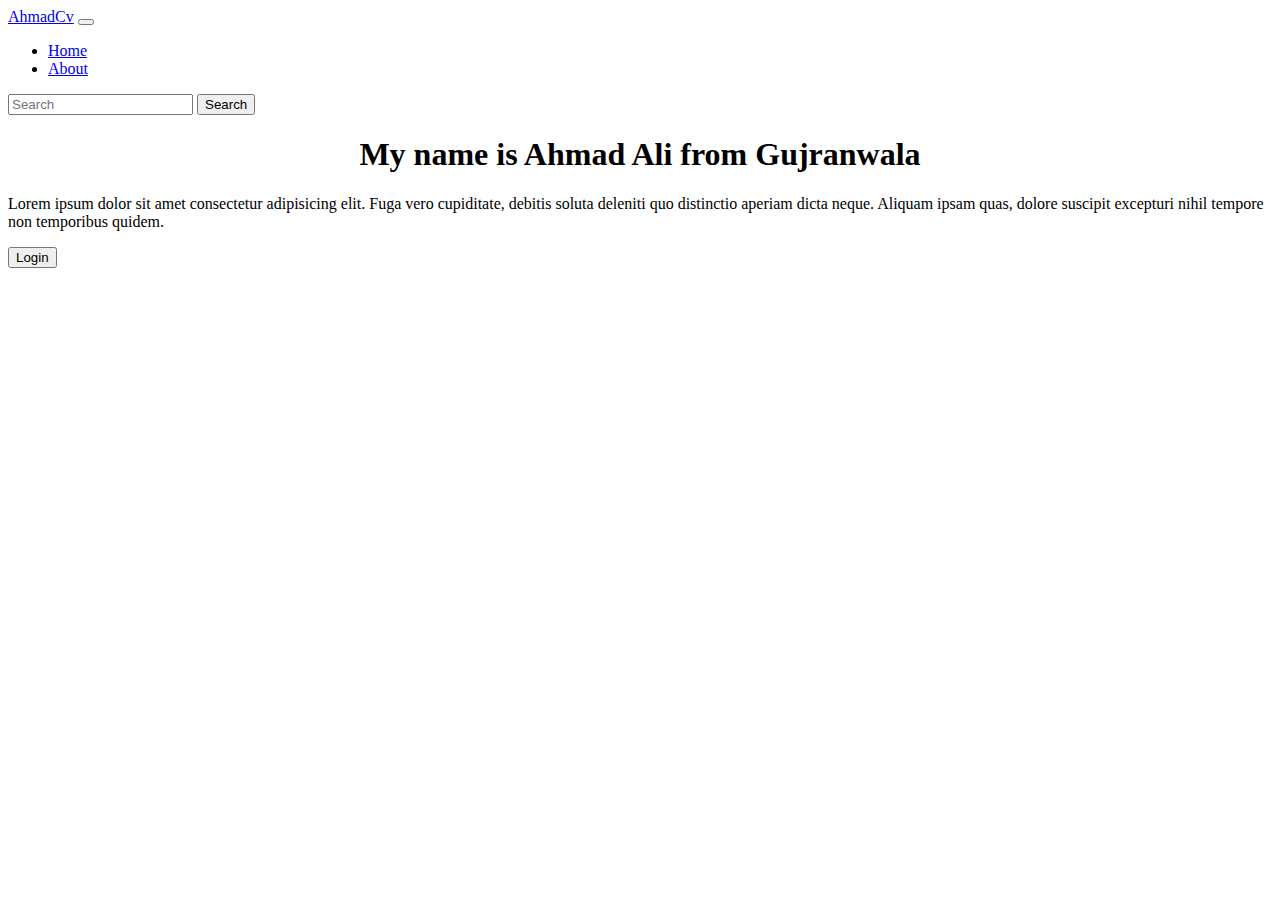
==== index.html @ 35a57057 "new commit" ====
<!doctype html>
<html lang="en">
  <head>
    <meta charset="utf-8">
    <meta name="viewport" content="width=device-width, initial-scale=1">
    <title>AhmadCv</title>
    <link href="https://cdn.jsdelivr.net/npm/bootstrap@5.2.3/dist/css/bootstrap.min.css" rel="stylesheet" integrity="sha384-rbsA2VBKQhggwzxH7pPCaAqO46MgnOM80zW1RWuH61DGLwZJEdK2Kadq2F9CUG65" crossorigin="anonymous">
  </head>
  <body>
    <nav class="navbar navbar-expand-lg bg-light">
        <div class="container-fluid">
          <a class="navbar-brand" href="#">AhmadCv</a>
          <button class="navbar-toggler" type="button" data-bs-toggle="collapse" data-bs-target="#navbarSupportedContent" aria-controls="navbarSupportedContent" aria-expanded="false" aria-label="Toggle navigation">
            <span class="navbar-toggler-icon"></span>
          </button>
          <div class="collapse navbar-collapse" id="navbarSupportedContent">
            <ul class="navbar-nav me-auto mb-2 mb-lg-0">
              <li class="nav-item">
                <a class="nav-link active" aria-current="page" href="index.html">Home</a>
              </li>
              <li class="nav-item">
                <a class="nav-link" href="about.html">About</a>
              </li>
            </ul>
            <form class="d-flex" role="search">
              <input class="form-control me-2" type="search" placeholder="Search" aria-label="Search">
              <button class="btn btn-outline-success" type="submit">Search</button>
            </form>
          </div>
        </div>
      </nav>
      <h1 style="text-align: center;">My name is Ahmad Ali from Gujranwala</h1>
      <p>Lorem ipsum dolor sit amet consectetur adipisicing elit. Fuga vero cupiditate, debitis soluta deleniti quo distinctio aperiam dicta neque. Aliquam ipsam quas, dolore suscipit excepturi nihil tempore non temporibus quidem.</p>
      <button>Login</button>
    <script src="https://cdn.jsdelivr.net/npm/bootstrap@5.2.3/dist/js/bootstrap.bundle.min.js" integrity="sha384-kenU1KFdBIe4zVF0s0G1M5b4hcpxyD9F7jL+jjXkk+Q2h455rYXK/7HAuoJl+0I4" crossorigin="anonymous"></script>
  </body>
</html>
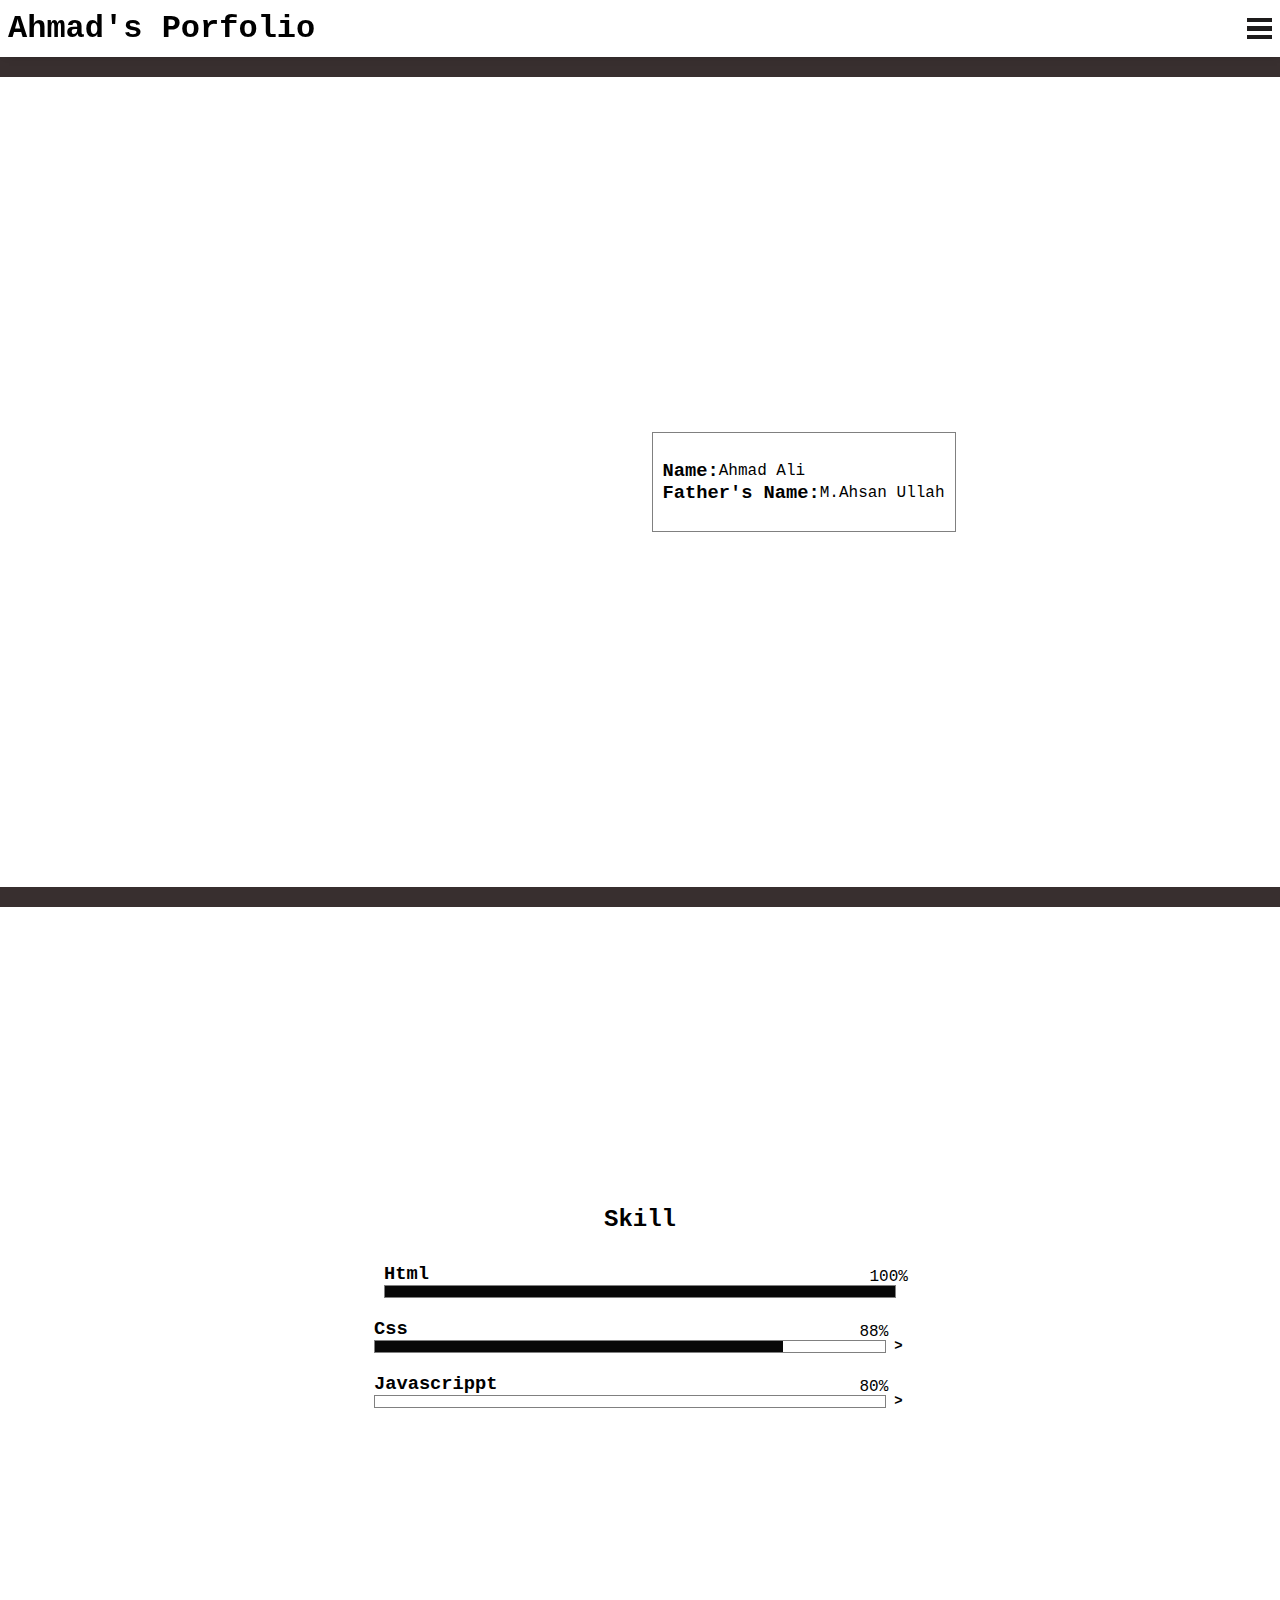
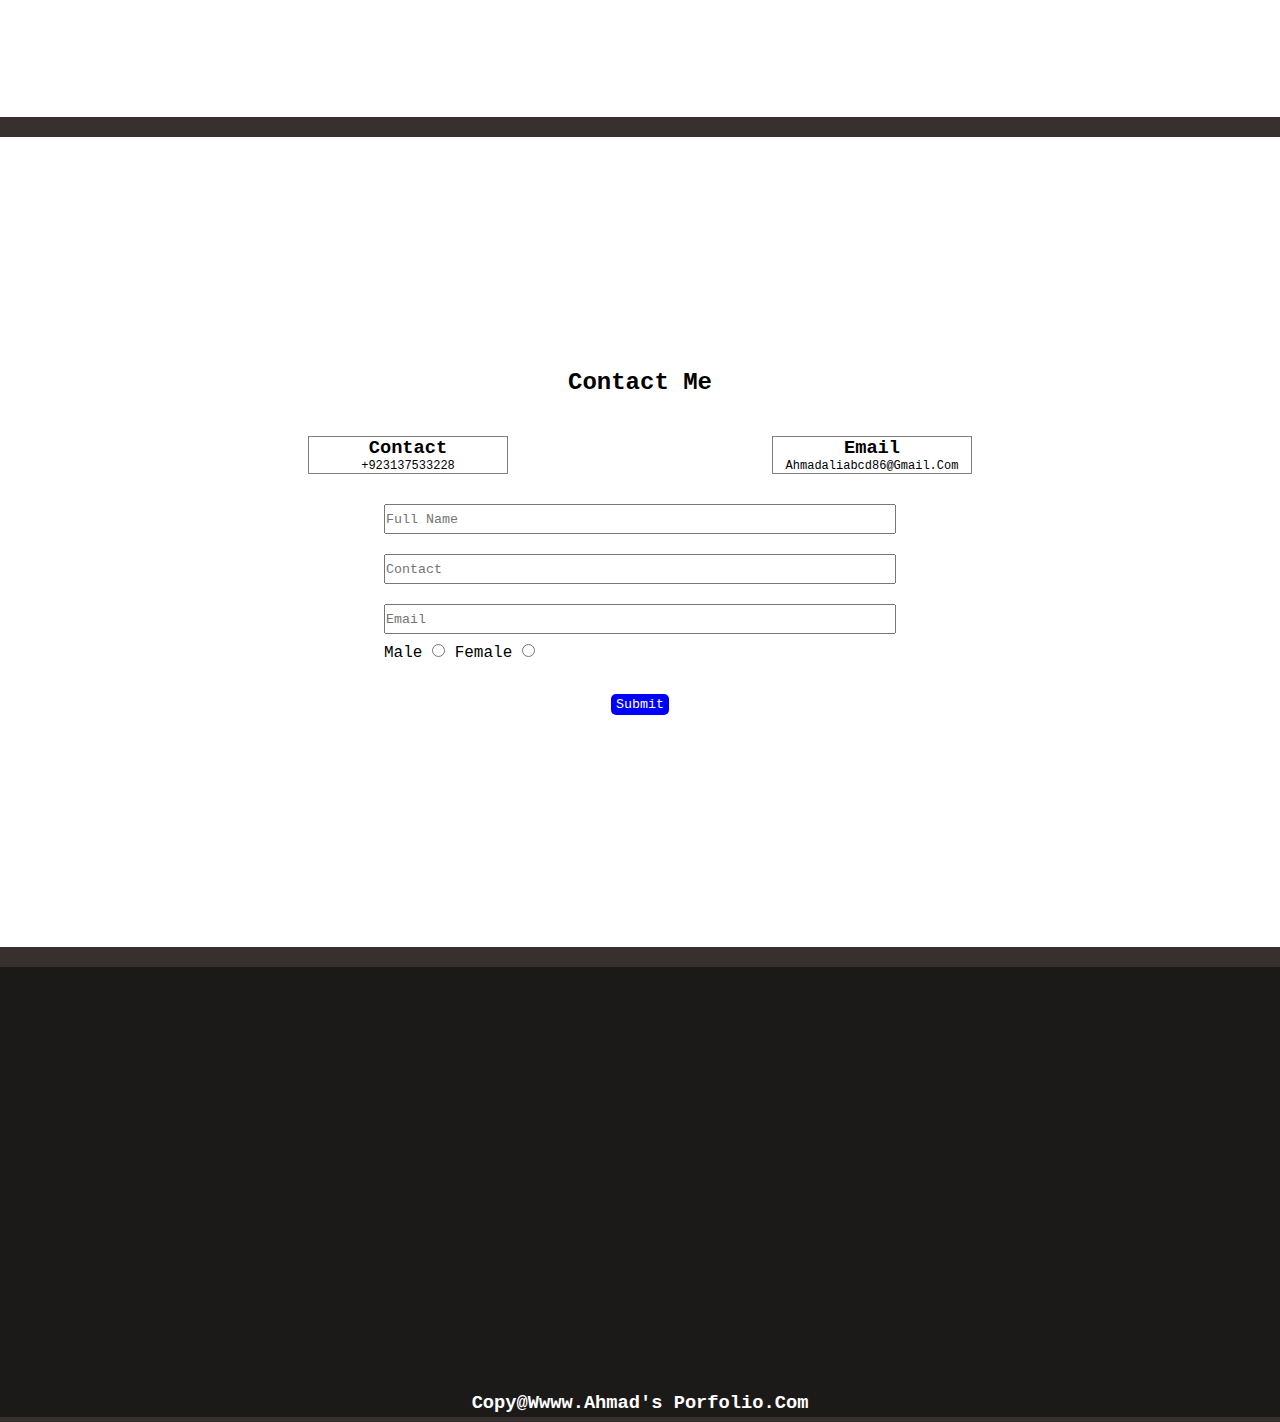
==== commit a9a1f9a2: "new port" ====
--- a/index.html
+++ b/index.html
@@ -1,37 +1,140 @@
-<!doctype html>
+<!DOCTYPE html>
 <html lang="en">
-  <head>
-    <meta charset="utf-8">
-    <meta name="viewport" content="width=device-width, initial-scale=1">
-    <title>AhmadCv</title>
-    <link href="https://cdn.jsdelivr.net/npm/bootstrap@5.2.3/dist/css/bootstrap.min.css" rel="stylesheet" integrity="sha384-rbsA2VBKQhggwzxH7pPCaAqO46MgnOM80zW1RWuH61DGLwZJEdK2Kadq2F9CUG65" crossorigin="anonymous">
-  </head>
-  <body>
-    <nav class="navbar navbar-expand-lg bg-light">
-        <div class="container-fluid">
-          <a class="navbar-brand" href="#">AhmadCv</a>
-          <button class="navbar-toggler" type="button" data-bs-toggle="collapse" data-bs-target="#navbarSupportedContent" aria-controls="navbarSupportedContent" aria-expanded="false" aria-label="Toggle navigation">
-            <span class="navbar-toggler-icon"></span>
-          </button>
-          <div class="collapse navbar-collapse" id="navbarSupportedContent">
-            <ul class="navbar-nav me-auto mb-2 mb-lg-0">
-              <li class="nav-item">
-                <a class="nav-link active" aria-current="page" href="index.html">Home</a>
-              </li>
-              <li class="nav-item">
-                <a class="nav-link" href="about.html">About</a>
-              </li>
-            </ul>
-            <form class="d-flex" role="search">
-              <input class="form-control me-2" type="search" placeholder="Search" aria-label="Search">
-              <button class="btn btn-outline-success" type="submit">Search</button>
+<head>
+    <meta charset="UTF-8">
+    <meta name="viewport" content="width=device-width, initial-scale=1.0">
+    <title>Ahmad's Portfolio</title>
+    <!-- index.css -->
+    <link rel="stylesheet" type="text/css" href="index.css">
+</head>
+<body>
+    <!-- header -->
+    <header>  
+
+        <div class="profile-menu">
+            <h1>ahmad's porfolio</h1>   
+            
+            <div class="menu ">
+                <div></div>
+                <div></div>
+                <div></div>
+            </div>
+        </div>      
+        <nav >
+            <div class="nav-link">
+                <ul>
+                    <li class="active"><a href="#section-home">home</a></li>
+                    <li><a href="#section-skill">skill</a></li>
+                    <li><a href="#section-contact">contact</a></li>
+                </ul>
+            </div>
+        </nav>      
+    </header>
+    <!-- section#home -->
+
+    <section id="section-home">
+        <div class="myimg">
+            <img src="img/FB_IMG_1610125809591.jpg" alt="">
+        </div>
+        <div class="myname">
+            <div >
+                <h3>name:</h3>
+                <p>ahmad ali</p>
+            </div>
+            <div >
+                <h3>father's name:</h3>
+                <p>m.ahsan ullah</p>
+            </div>
+        </div>
+   
+    </section>
+    
+<!-- section#skill -->
+    <section id="section-skill">
+        <h2 id="skill">Skill</h2>
+    <div class="div-skill">
+        <div class="row-skill">
+           <doiv class="row">
+          <div class="row-detail">
+            <h3>html</h3>
+            <div class="progress">
+                <p class="percentage">100%</p>
+            </div>
+          </div>
+           </div>
+        </div>
+        <div class="row-skill">
+        <div class="row">
+          <div class="row-detail">
+            <h3>css</h3>
+            <div class="progress">
+                <p class="percentage">88%</p>
+            </div>
+          </div>
+          <span class="right-angle ">></span>
+        </div>
+        <ul>
+            <li>bootstrap</li>
+        </ul>
+        </div>
+
+        <div class="row-skill">
+         <div class="row">
+          <div class="row-detail">
+            <h3>javascrippt</h3>
+            <div class="progress">
+                <p class="percentage">80%</p>
+            </div>
+          </div>
+            <span class="right-angle ">></span>
+         </div>
+
+         <ul>
+            <li>react</li>
+            <li>jquery</li>
+        </ul>
+        </div>
+        
+    </div>
+    </section>
+    <!-- section#contact -->
+
+    <section id="section-contact">
+        <h2 id="contact">contact me</h2>
+        <div class="contact-form">
+            <div class="email-tel">
+                <div class="tel">
+                    <h3>contact</h3>
+                    <p>+923137533228</p>
+                </div>
+                <div class="email">
+                    <h3>email</h3>
+                    <p>ahmadaliabcd86@gmail.com</p>
+                </div>
+            </div>
+            <form action="" autocomplete="off" onsubmit="return false">
+            <input type="text" placeholder="full name"  name="full-name">
+            <input type="tel" placeholder="contact"  name="tel">
+            <input type="email" placeholder="email"  name="email">
+            <div class="gender">
+                <label for="male">male</label>
+                <input type="radio" id="male" name="gender">
+                <label for="female">female</label>
+                <input type="radio" id="female" name="gender">
+            </div>
+            <button type="submit">submit</button>
             </form>
-          </div>
         </div>
-      </nav>
-      <h1 style="text-align: center;">My name is Ahmad Ali from Gujranwala</h1>
-      <p>Lorem ipsum dolor sit amet consectetur adipisicing elit. Fuga vero cupiditate, debitis soluta deleniti quo distinctio aperiam dicta neque. Aliquam ipsam quas, dolore suscipit excepturi nihil tempore non temporibus quidem.</p>
-      <button>Login</button>
-    <script src="https://cdn.jsdelivr.net/npm/bootstrap@5.2.3/dist/js/bootstrap.bundle.min.js" integrity="sha384-kenU1KFdBIe4zVF0s0G1M5b4hcpxyD9F7jL+jjXkk+Q2h455rYXK/7HAuoJl+0I4" crossorigin="anonymous"></script>
-  </body>
+    </section>
+
+
+    <!-- footer -->
+
+    <footer>
+        <h3>copy@wwww.ahmad's porfolio.com</h3>
+    </footer>
+    
+   <!-- script.js -->
+    <script src="script.js"></script>
+</body>
 </html>--- a/index.css
+++ b/index.css
@@ -0,0 +1,335 @@
+*{
+    padding: 0px;
+    box-sizing: border-box;
+    margin: 0px;
+    font-family: 'Courier New', Courier, monospace;
+    text-transform: capitalize;
+}
+html{
+    scroll-behavior: smooth;
+    background-color: rgb(235, 229, 229);
+    background-color: rgb(56, 47, 47);
+}
+
+/*                                header */
+header{
+    width: 100%;
+    min-width: 200px;
+    background-color: white;
+    box-shadow: 3px 0px 10px -6px black;
+    position: sticky;
+    top: 0px;
+    z-index: 999999;
+}
+/* div.profile-menu */
+header div.profile-menu{
+    display: flex;
+    justify-content: space-between;
+    align-items: center;
+    padding: 10px 8px;
+    border-radius: 4px;
+}
+
+/* div.menu */
+
+header div.menu {
+    width: 25px;
+    height: 25px;
+    display: flex;
+    justify-content: center;
+    align-items: center;
+    flex-direction: column;
+    cursor: pointer;
+  
+}
+header div.menu >div{
+    width: 100%;
+    height: 6px;
+    background-color: rgb(29, 27, 27);
+    margin: 2px 0px;
+    transition: transform .3s linear;
+}
+header div.menu.cross div:nth-child(1){
+    transform: rotate(45deg) translateY(7px);
+}
+header div.menu.cross div:nth-child(2){
+    display: none;
+}
+header div.menu.cross div:nth-child(3){
+    transform: rotate(-45deg) translateY(-7px);
+}
+
+/* header-nav */
+header nav{
+    border: solid 1px grey;
+    display: none;
+    transform: translateY(-50px);
+    opacity: 0;
+    background-color: white;
+    transition: transform .4s ease-out,opacity 1s linear ;
+    position: absolute;
+    top: 100%;
+    left: 0%;
+    width: 100%;
+}
+header nav.display-block{
+    display: block;
+}
+header nav.display-block.active{
+opacity: 1;
+transform: translateY(0px);
+}
+header nav ul{
+   display: flex;
+   flex-direction: column;
+   justify-content: center;
+   align-items: center;
+}
+header nav ul li{
+list-style: none;
+margin: 10px 0px;
+
+}
+header nav ul li.active{
+    padding: 4px;
+    border-radius: 4px;
+    background-color: burlywood;
+    color: white;
+}
+header nav ul li.active a{
+    color: rgb(4, 14, 32);
+    font-weight: bolder;
+}
+header nav ul li a{
+    text-decoration: none;
+    color: black;
+}
+header nav ul li:hover a{
+    color: blue;
+    cursor: pointer;
+}
+/*                                 section common*/
+section{
+    width: 100%;
+    min-width: 200px;
+    display: flex;
+    justify-content: center;
+    align-items: center;
+    min-height: 90vh;
+    flex-direction: column;
+    margin: 20px 0px 20px 0px;
+    background-color: white;
+}
+section.active{
+    /* background-color: red; */
+    opacity: .2;
+}
+
+section h2 ~ div{
+ margin-top: 20px;
+}
+/*                     section#home */
+section#section-home{
+    flex-direction: row;
+    flex-wrap: wrap;
+    gap: 20px;
+    align-content: center;
+
+}
+
+div.myimg {
+    min-width: 100px;
+    width: 24vw;
+}
+div.myimg img{
+    width: 100%;
+    border-radius: 50%;
+    /* object-fit: contain; */
+}
+div.myname{
+    display: flex;
+    border: solid 1px grey;
+    flex-direction: column;
+    min-height: 100px;
+    justify-content: center;
+    padding: 10px;
+
+}
+div.myname >div{
+    display: flex;
+    align-items: center;
+}
+
+/*                      section#skill */
+/* div.skill */
+div.div-skill{
+    display: flex;
+    flex-direction: column;
+    align-items: center;
+  
+}
+/* div.row-skill */
+div.row-skill{
+    margin: 10px 0px;
+    position: relative;
+}
+
+div.row-skill ul{
+    display: none;
+    transform: translateY(-50px);
+    opacity: 0;
+    background-color: white;
+    transition: transform .4s ease-out,opacity 1s linear ;
+    position: absolute;
+    top: 100%;
+    width: 100%;
+    min-height: 50px;
+    border: solid 1px grey;
+    justify-content: center;
+    align-items: center;
+    flex-direction: column;
+}
+div.row-skill:nth-child(2) ul{
+    z-index: 10;
+}
+div.row-skill:nth-child(3) ul{
+    z-index: 9;
+}
+div.row-skill ul.display-block{
+    display: flex;
+}
+div.row-skill ul.active{
+    opacity: 1;
+    transform: translateY(0px);
+}
+div.row-skill ul li{
+    list-style: none;
+    text-align: center;
+}
+/* div.row */
+div.row {
+    display: flex;
+    gap: 5px;
+}
+div.row .right-angle{
+    align-self: flex-end;
+    width: 15px;
+    height: 14px;
+    line-height: 14px;
+    text-align: center;
+    font-size: 14px;
+    font-weight: bolder;
+    cursor: pointer;
+}
+div.row .right-angle.rotate-90deg{
+    transform: rotateZ(90deg);
+}
+
+/* progress */
+div.progress{
+    width: 40vw;
+    min-width: 200px;
+    min-height: 13px;
+    position: relative;
+    border: solid 1px grey;
+    position: relative;
+}
+div.progress::after{
+    content: '';
+    position: absolute;
+    left: 0%;
+    height: 100%;
+    background-color: rgb(8, 8, 8);
+}
+div.row-skill:nth-child(1) div.progress::after{
+    width: 100%;    
+}
+div.row-skill:nth-child(2) div.progress::after{
+    width: 88%;    
+}
+div.row-skill:nth-child(3) div.progress::after{
+    width: 80%;
+}
+p.percentage{
+    position: absolute;
+    left: 95%;
+    bottom: 100%;
+}
+/*            section#contact */
+/* div.contact-form */
+div.contact-form{
+    display: flex;
+    flex-direction: column;
+    align-items: center;
+}
+/* div.email-tel */
+div.email-tel{
+    display: flex;
+    flex-wrap: wrap;
+    width: 90vw;
+    justify-content: space-evenly;
+    gap: 20px;
+    margin: 20px 0px;
+}
+div.email-tel p{font-size: 12px;}
+
+div.email-tel >div{
+    min-width: 200px;
+    border: solid 1px grey;
+    display: flex;
+    flex-direction: column;
+    justify-content: center;
+    align-items: center;
+}
+/* form */
+form{
+    display: grid;
+    grid-template-rows: repeat(4,50px);
+    /* align-items: center; */
+    /* align-content: center; */
+}
+form input:not([type='radio']){
+    width: 40vw;
+    min-width: 200px;
+    margin: 10px 0px;
+}
+form button{
+    justify-self: center;
+    border: none;
+    background-color: blue;
+    color: white;
+    padding: 3px 5px;
+    outline: none;
+    border-radius: 5px;
+    cursor: pointer;
+}
+
+/*                                         footer */
+
+footer{
+    min-height: 50vh;  
+    background-color: rgb(28, 25, 25);
+    margin: 5px 0px;
+    min-width: 100%;
+    display: flex;
+    justify-content: center;
+    align-items: flex-end;
+    padding-bottom: 3px;
+}
+footer h3{
+    color: white;
+    text-align: center;
+}
+
+@media screen and (max-width:400px) {
+    h1{
+        font-size: 20px;
+    }
+    p{
+        font-size: 10px;
+    }
+    footer h3{
+        font-size: 10px;
+    }
+
+}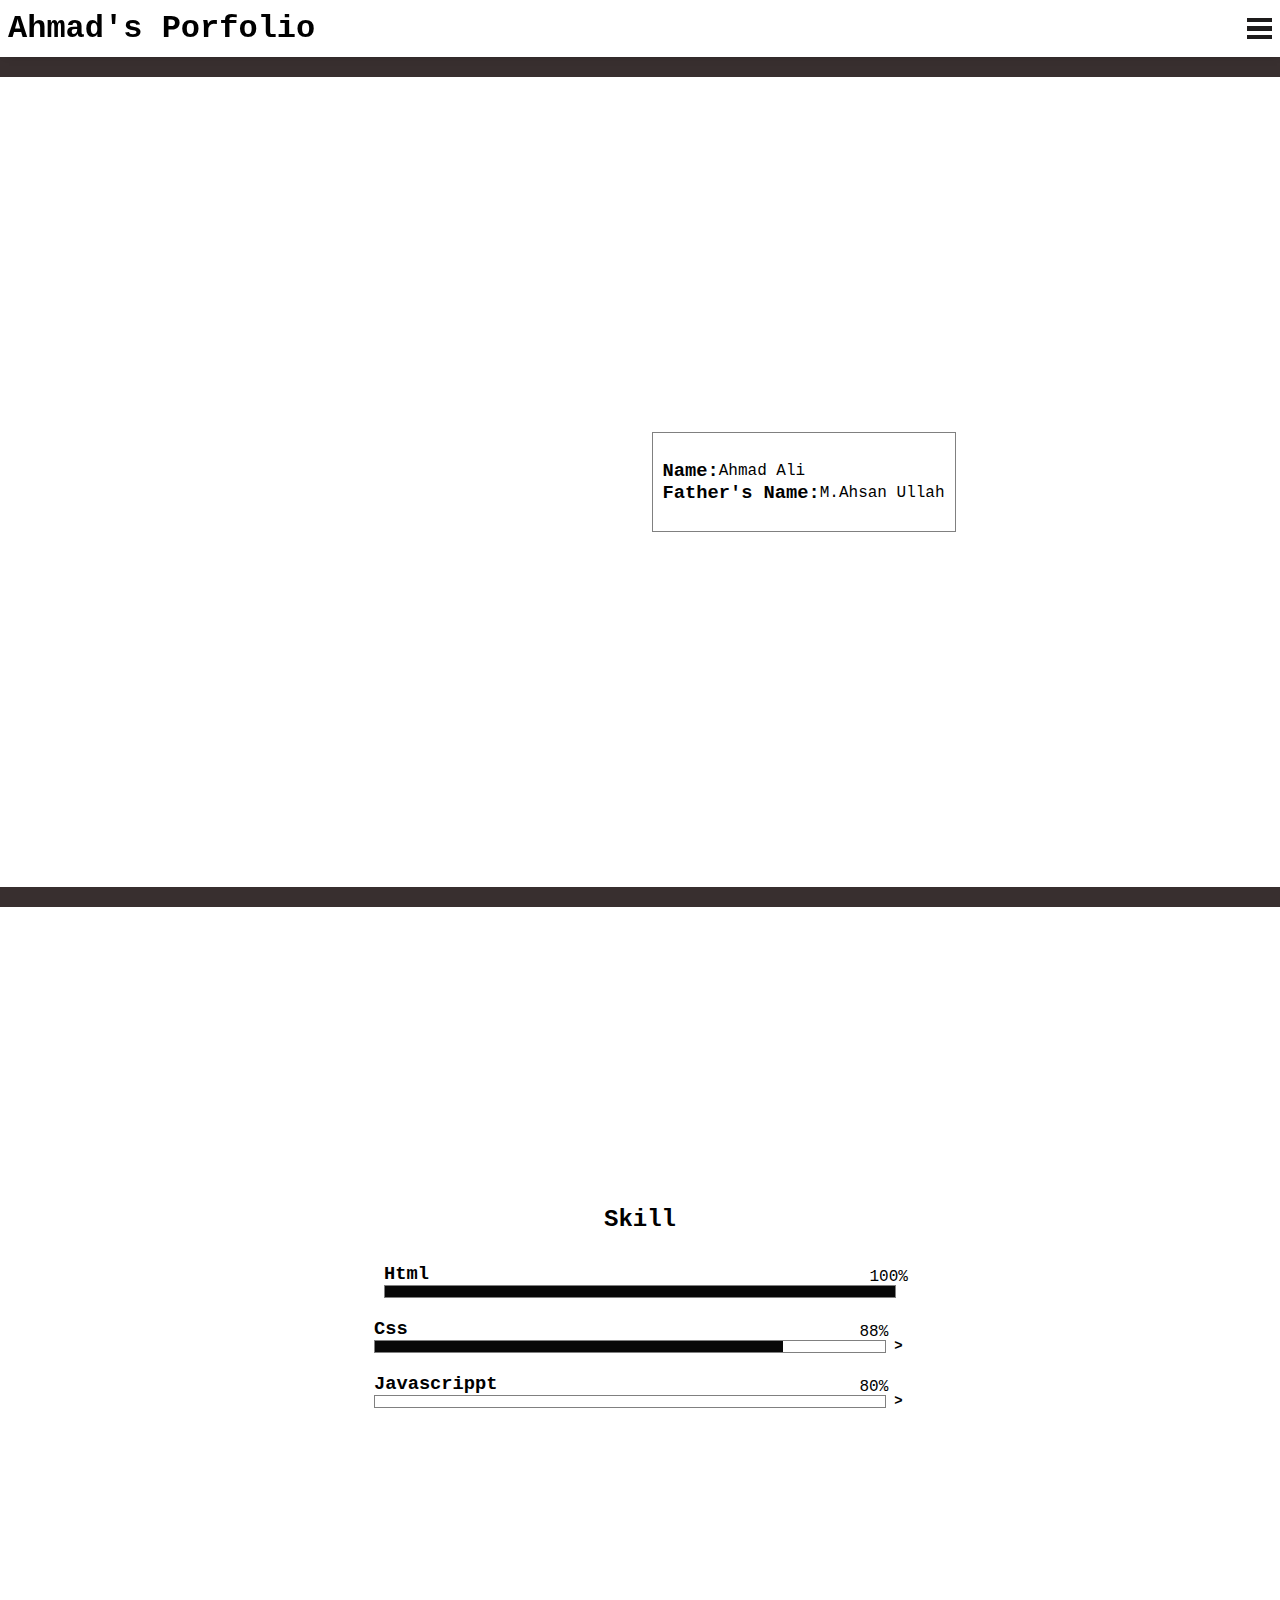
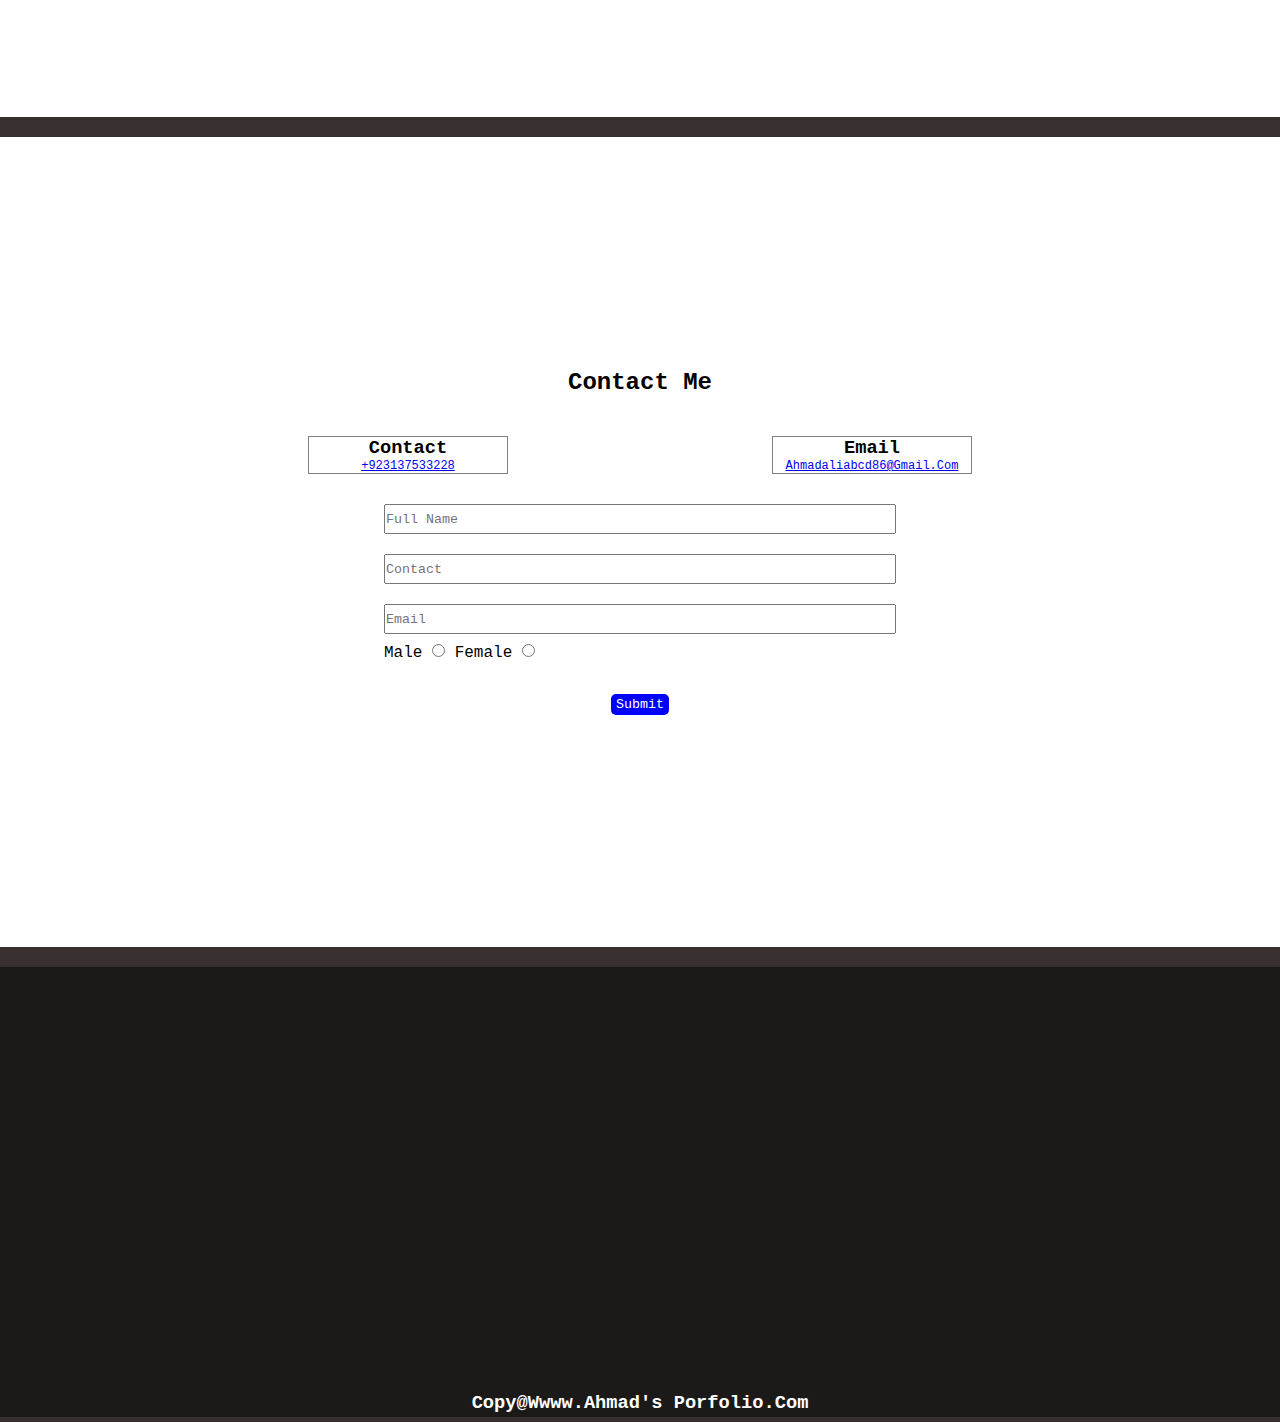
==== commit 25a3f96b: "new fea" ====
--- a/index.html
+++ b/index.html
@@ -105,11 +105,11 @@
             <div class="email-tel">
                 <div class="tel">
                     <h3>contact</h3>
-                    <p>+923137533228</p>
+                    <p><a href="tel:+923137533228">+923137533228</a></p>
                 </div>
                 <div class="email">
                     <h3>email</h3>
-                    <p>ahmadaliabcd86@gmail.com</p>
+                    <p><a href="mailto:ahmadaliabcd86@gmail.com">ahmadaliabcd86@gmail.com</a></p>
                 </div>
             </div>
             <form action="" autocomplete="off" onsubmit="return false">
